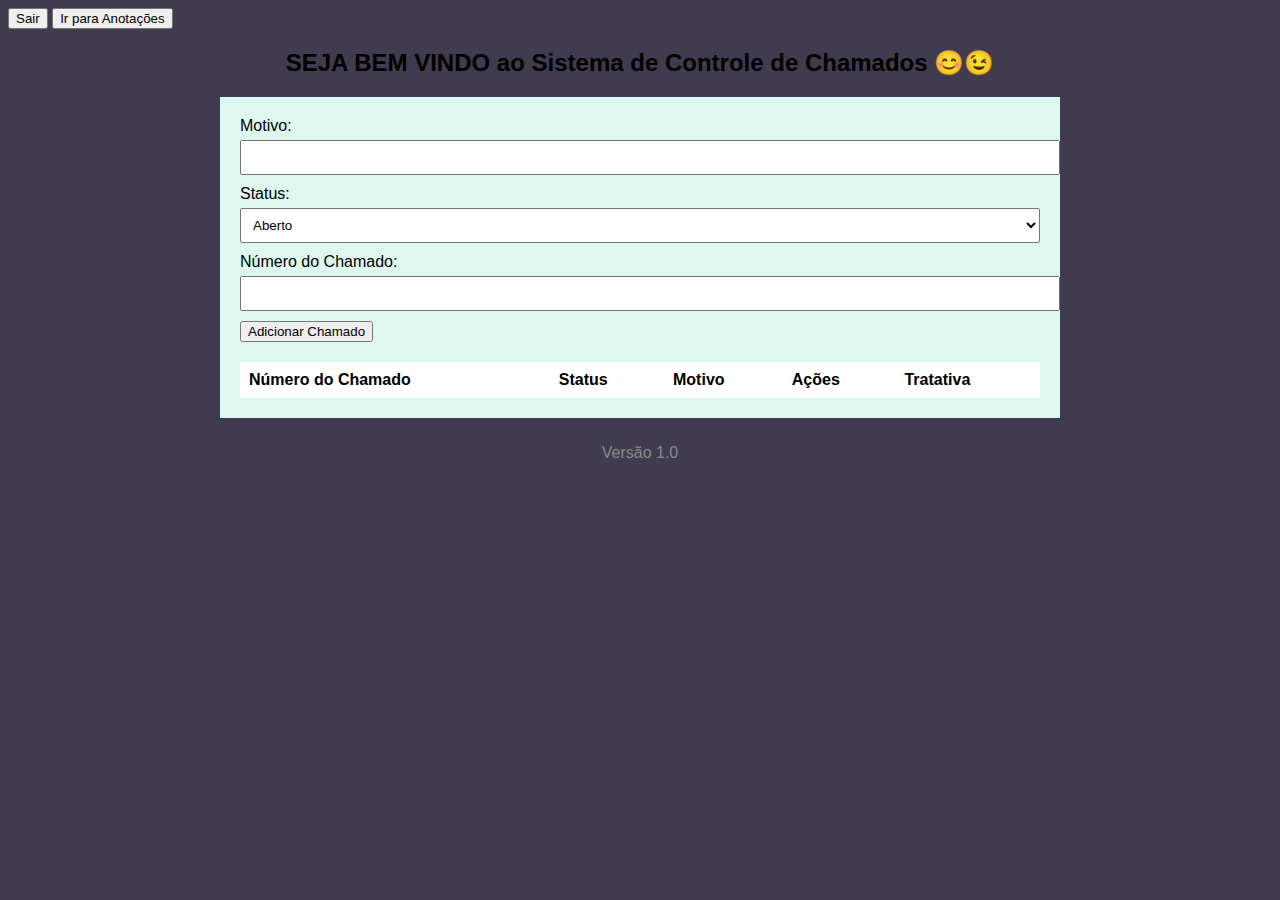
==== control.html @ 31bc1703 "Update control.html" ====
<!DOCTYPE html>
<html lang="en">
<head>
    <meta charset="UTF-8">
    <meta name="viewport" content="width=device-width, initial-scale=1.0">
    <title>Sistema de Controle de Chamados</title>
    <link rel="website icon" type="png" href="backg.webp">
    <button class="btn btn-primary" onclick="window.location.href = 'index.html';">Sair</button>
    <button class="btn btn-primary" onclick="window.location.href = 'anotações.html';">Ir para Anotações</button>
    <link rel="stylesheet" href="styles.css"> 
</head>
<body>
    <h2>SEJA BEM VINDO ao Sistema de Controle de Chamados 😊😉</h2>
    
    <div class="container">
        <form id="chamado-form">
            <label for="motivo">Motivo:</label>
            <input type="text" id="motivo" required>
            
            <label for="status">Status:</label>
            <select id="status" required>
                <option value="Aberto">Aberto</option>
                <option value="Em Progresso">Em Progresso</option>
                <option value="Encerrado">Encerrado</option>
                <option value="Aguardando o MGI">Aguardando o MGI</option>
            </select>

            <label for="numero-chamado">Número do Chamado:</label>
              <input type="text" id="numero-chamado" required>


            <button type="submit">Adicionar Chamado</button>
            
        </form>

        <table id="chamado-table">
            <thead>
                <tr>
                    <th>Número do Chamado</th>
                    <th>Status</th>
                    <th>Motivo</th> 
                    <th>Ações</th>
                    <th>Tratativa</th>
                </tr>
            </thead>
            <tbody>
                <!-- Aqui serão inseridos os chamados -->
            </tbody>
        </table>
        
    </div>
    <footer class="my-footer">
        <p>Versão 1.0</p>
    </footer>
    <script src="java.js"></script>
</body>
</html>
---- styles.css ----
body {
    font-family: Arial, sans-serif;
    background-color: #403b4e;
    background-image: url(#);
    
}

.container {
    max-width: 800px;
    margin: 0 auto;
    padding: 20px;
    background-color: rgb(222, 248, 240);
}

h2 {
    text-align: center;
    background-color: transparent;
    overflow: hidden; /* Isso vai esconder o texto antes da animação */
    white-space: nowrap; /* Isso vai garantir que o texto seja exibido em uma única linha */
    animation: typing 4s steps(40) 1s forwards; /* 4s de duração, 40 passos (caracteres) e início após 1s */
}

@keyframes typing {
    from {
        width: 0; /* Começa com largura zero (texto escondido) */
    }
    to {
        width: 100%; /* Termina com largura total (texto completamente visível) */
    }
}


form {
    margin-bottom: 20px;
}

label {
    display: block;
    margin-bottom: 5px;
}

input, select {
    width: 100%;
    padding: 8px;
    margin-bottom: 10px;
}

table {
    width: 100%;
    border-collapse: collapse;
}

table, th, td {
    border: 1px solid #ffffff;
    padding: 8px;
}

th {
    background-color: #ffffff;
    text-align: left;
}
.my-footer {
    background-color:transparent;
    color: #8a8a8a;
    text-align: center;
    padding: 10px;
}
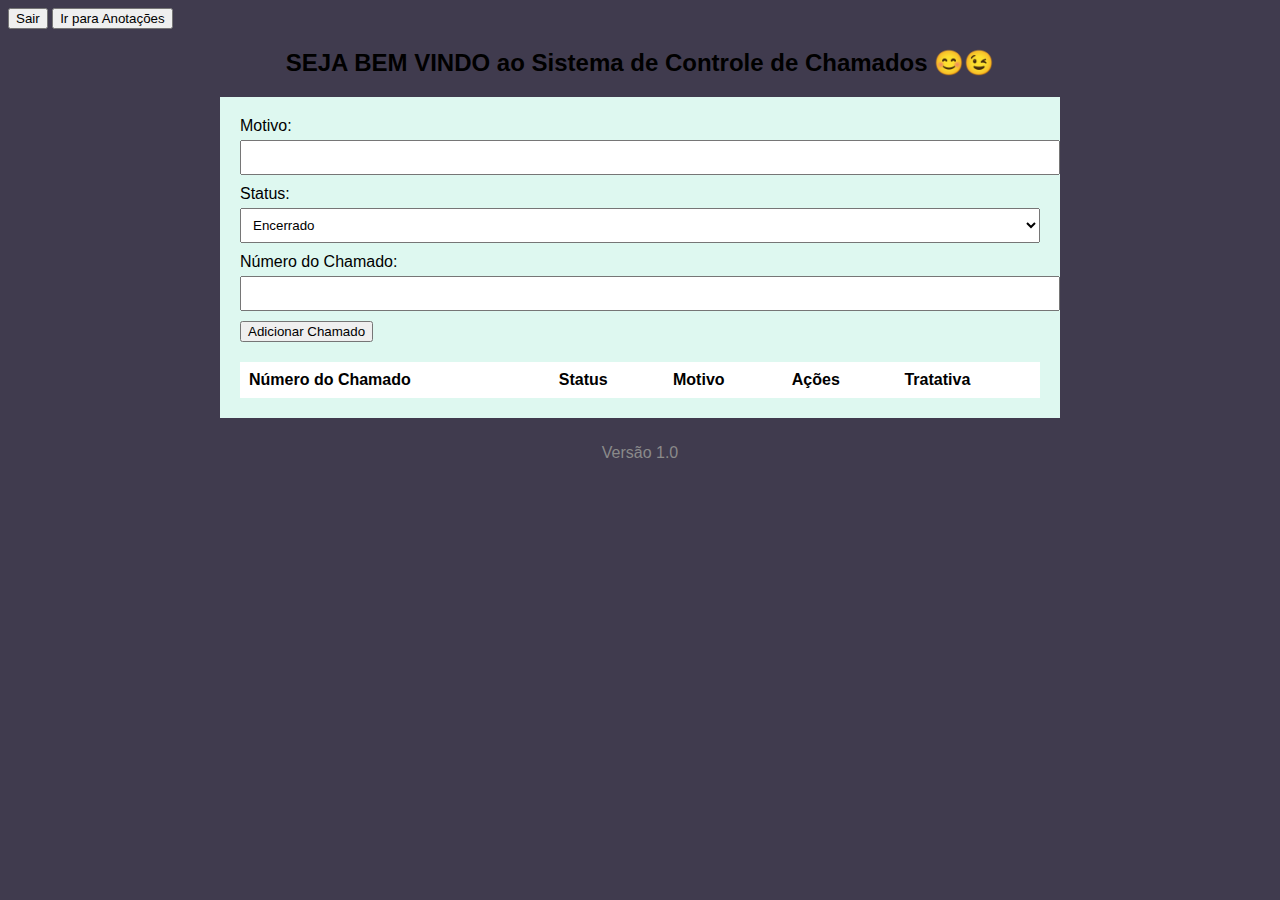
==== commit daeb0483: "Update control.html" ====
--- a/control.html
+++ b/control.html
@@ -19,9 +19,9 @@
             
             <label for="status">Status:</label>
             <select id="status" required>
+                 <option value="Encerrado">Encerrado</option>
+                <option value="Em Progresso">Em Progresso</option>
                 <option value="Aberto">Aberto</option>
-                <option value="Em Progresso">Em Progresso</option>
-                <option value="Encerrado">Encerrado</option>
                 <option value="Aguardando o MGI">Aguardando o MGI</option>
             </select>
 
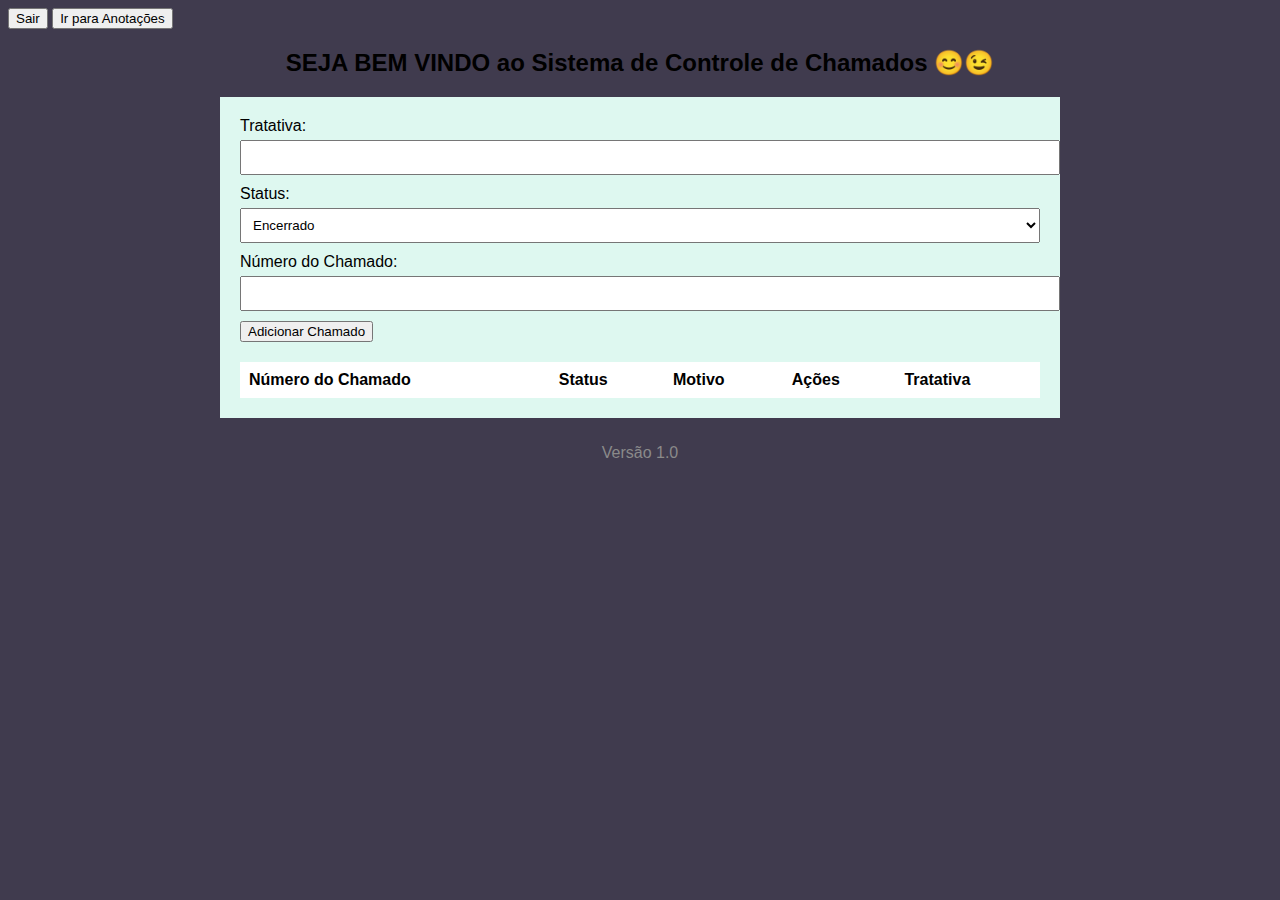
==== commit e92ad549: "Update control.html" ====
--- a/control.html
+++ b/control.html
@@ -14,7 +14,7 @@
     
     <div class="container">
         <form id="chamado-form">
-            <label for="motivo">Motivo:</label>
+            <label for="motivo">Tratativa:</label>
             <input type="text" id="motivo" required>
             
             <label for="status">Status:</label>
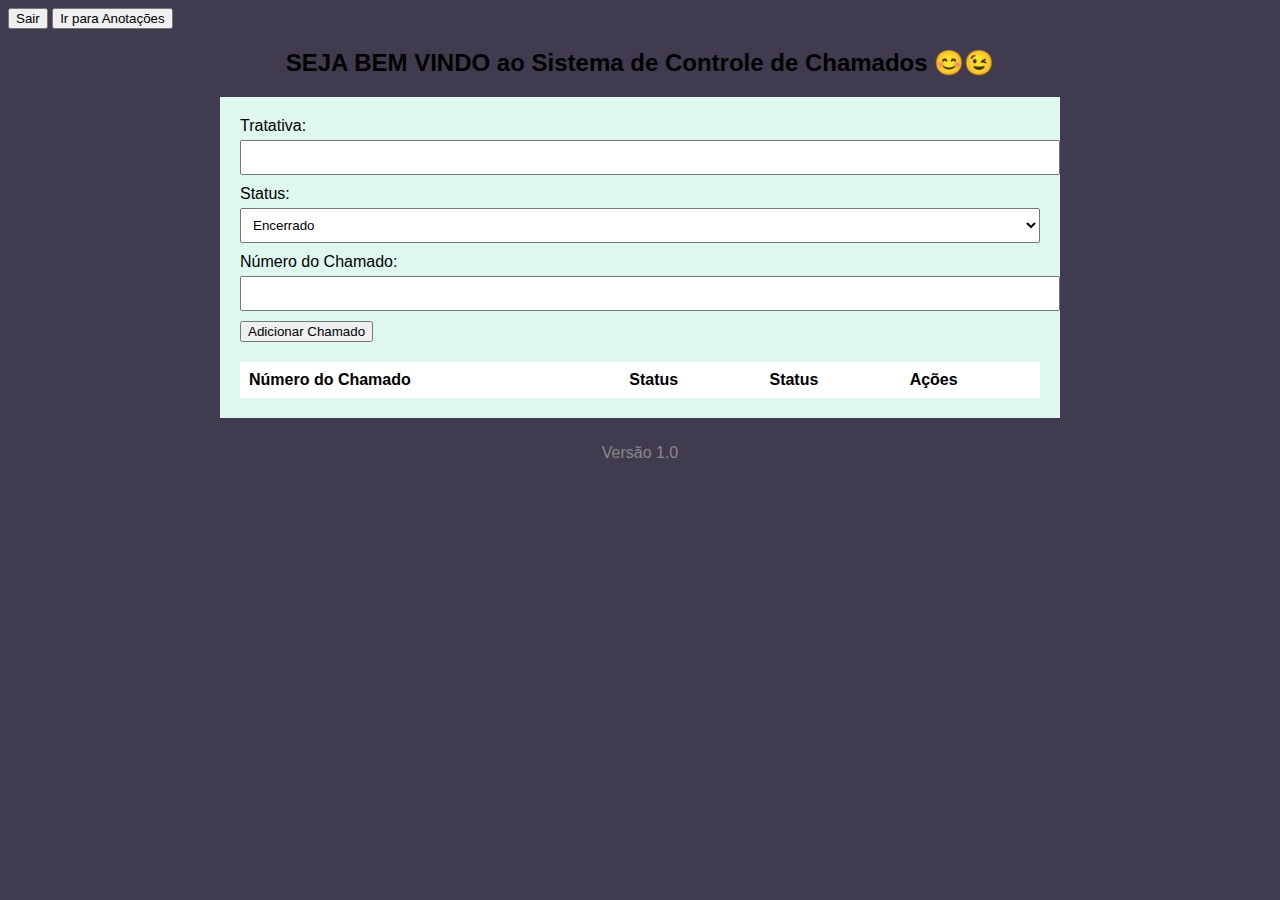
==== commit 0e9c67f1: "Update control.html" ====
--- a/control.html
+++ b/control.html
@@ -38,9 +38,8 @@
                 <tr>
                     <th>Número do Chamado</th>
                     <th>Status</th>
-                    <th>Motivo</th> 
+                    <th>Status</th> 
                     <th>Ações</th>
-                    <th>Tratativa</th>
                 </tr>
             </thead>
             <tbody>
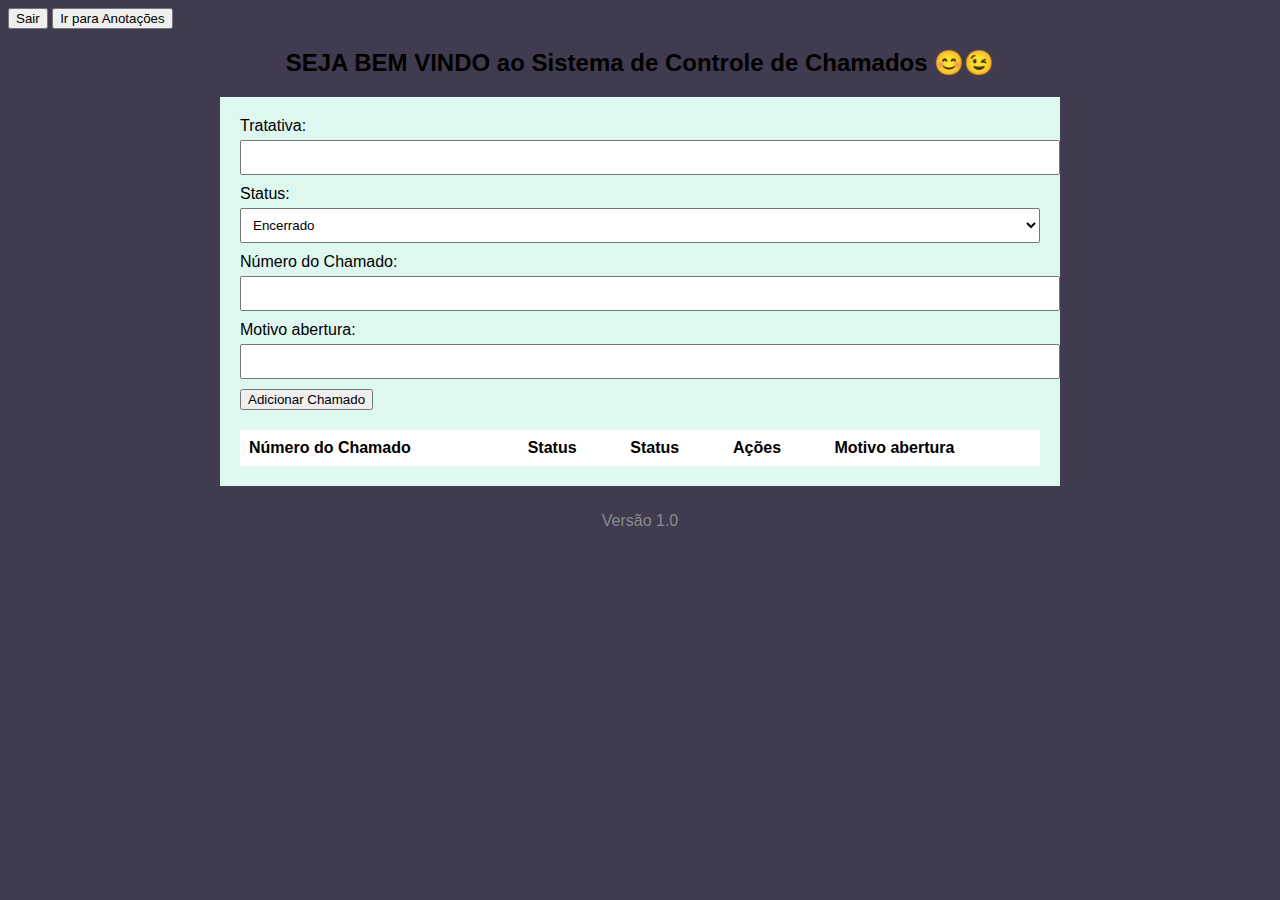
==== commit 20d17702: "Update control.html" ====
--- a/control.html
+++ b/control.html
@@ -27,6 +27,9 @@
 
             <label for="numero-chamado">Número do Chamado:</label>
               <input type="text" id="numero-chamado" required>
+            
+             <label for="motivo-abertura">Motivo abertura:</label>
+              <input type="text" id="motivo-abertura" required>
 
 
             <button type="submit">Adicionar Chamado</button>
@@ -40,6 +43,7 @@
                     <th>Status</th>
                     <th>Status</th> 
                     <th>Ações</th>
+                    <th>Motivo abertura</th>
                 </tr>
             </thead>
             <tbody>
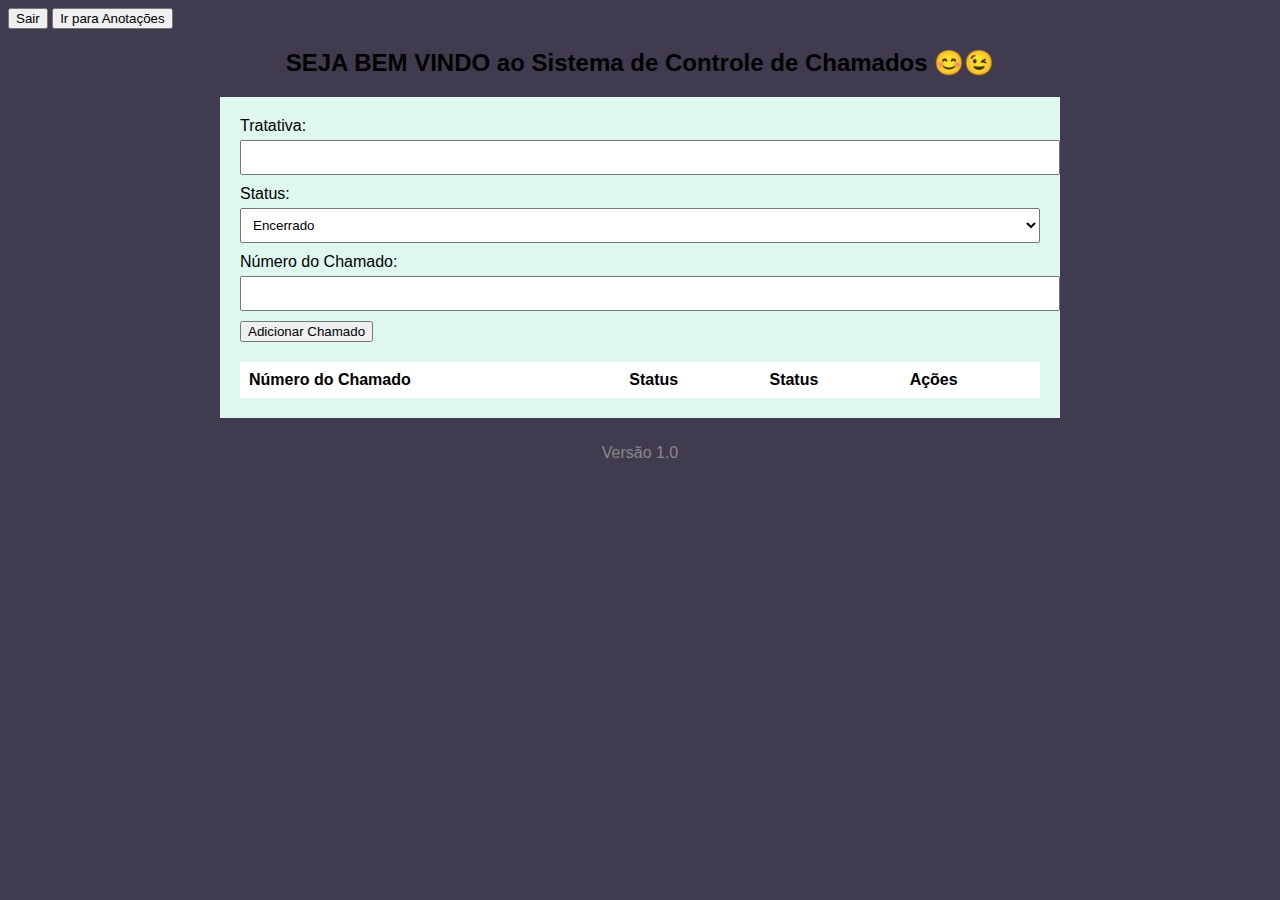
==== commit 73d67116: "Update control.html" ====
--- a/control.html
+++ b/control.html
@@ -28,8 +28,7 @@
             <label for="numero-chamado">Número do Chamado:</label>
               <input type="text" id="numero-chamado" required>
             
-             <label for="motivo-abertura">Motivo abertura:</label>
-              <input type="text" id="motivo-abertura" required>
+            
 
 
             <button type="submit">Adicionar Chamado</button>
@@ -43,7 +42,6 @@
                     <th>Status</th>
                     <th>Status</th> 
                     <th>Ações</th>
-                    <th>Motivo abertura</th>
                 </tr>
             </thead>
             <tbody>
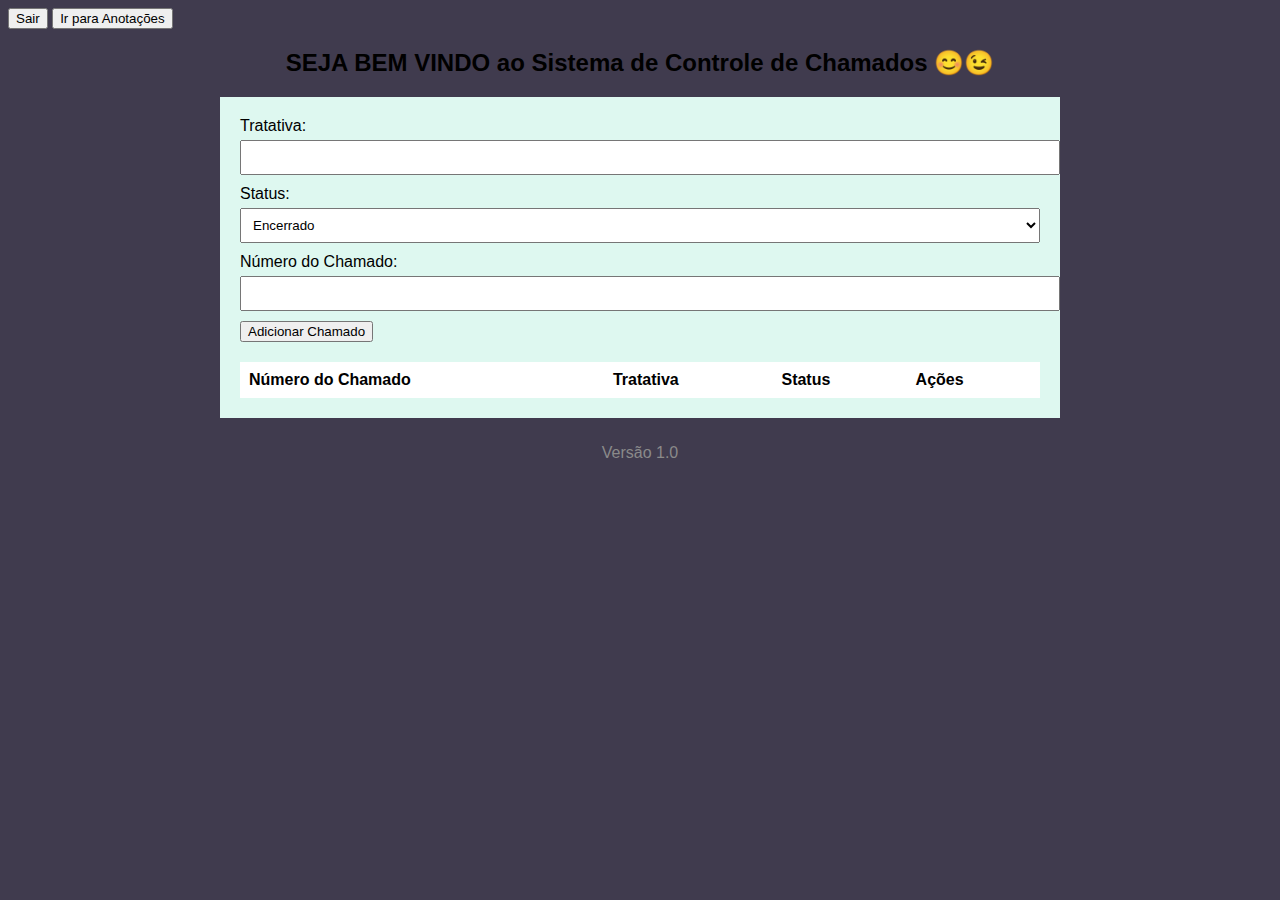
==== commit 8e883430: "Update control.html" ====
--- a/control.html
+++ b/control.html
@@ -39,7 +39,7 @@
             <thead>
                 <tr>
                     <th>Número do Chamado</th>
-                    <th>Status</th>
+                    <th>Tratativa</th>
                     <th>Status</th> 
                     <th>Ações</th>
                 </tr>
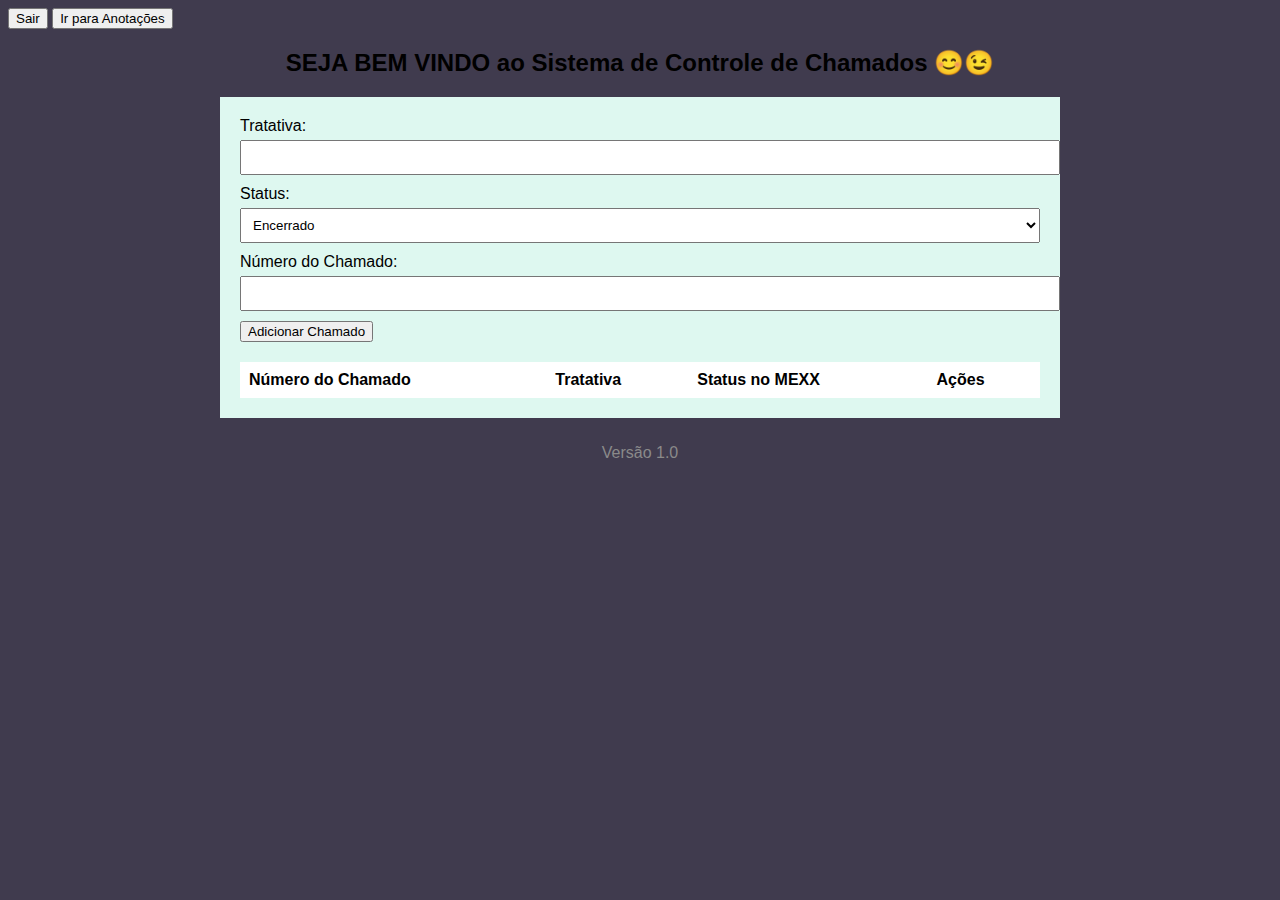
==== commit 7598f1bf: "Update control.html" ====
--- a/control.html
+++ b/control.html
@@ -40,7 +40,7 @@
                 <tr>
                     <th>Número do Chamado</th>
                     <th>Tratativa</th>
-                    <th>Status</th> 
+                    <th>Status no MEXX</th> 
                     <th>Ações</th>
                 </tr>
             </thead>
